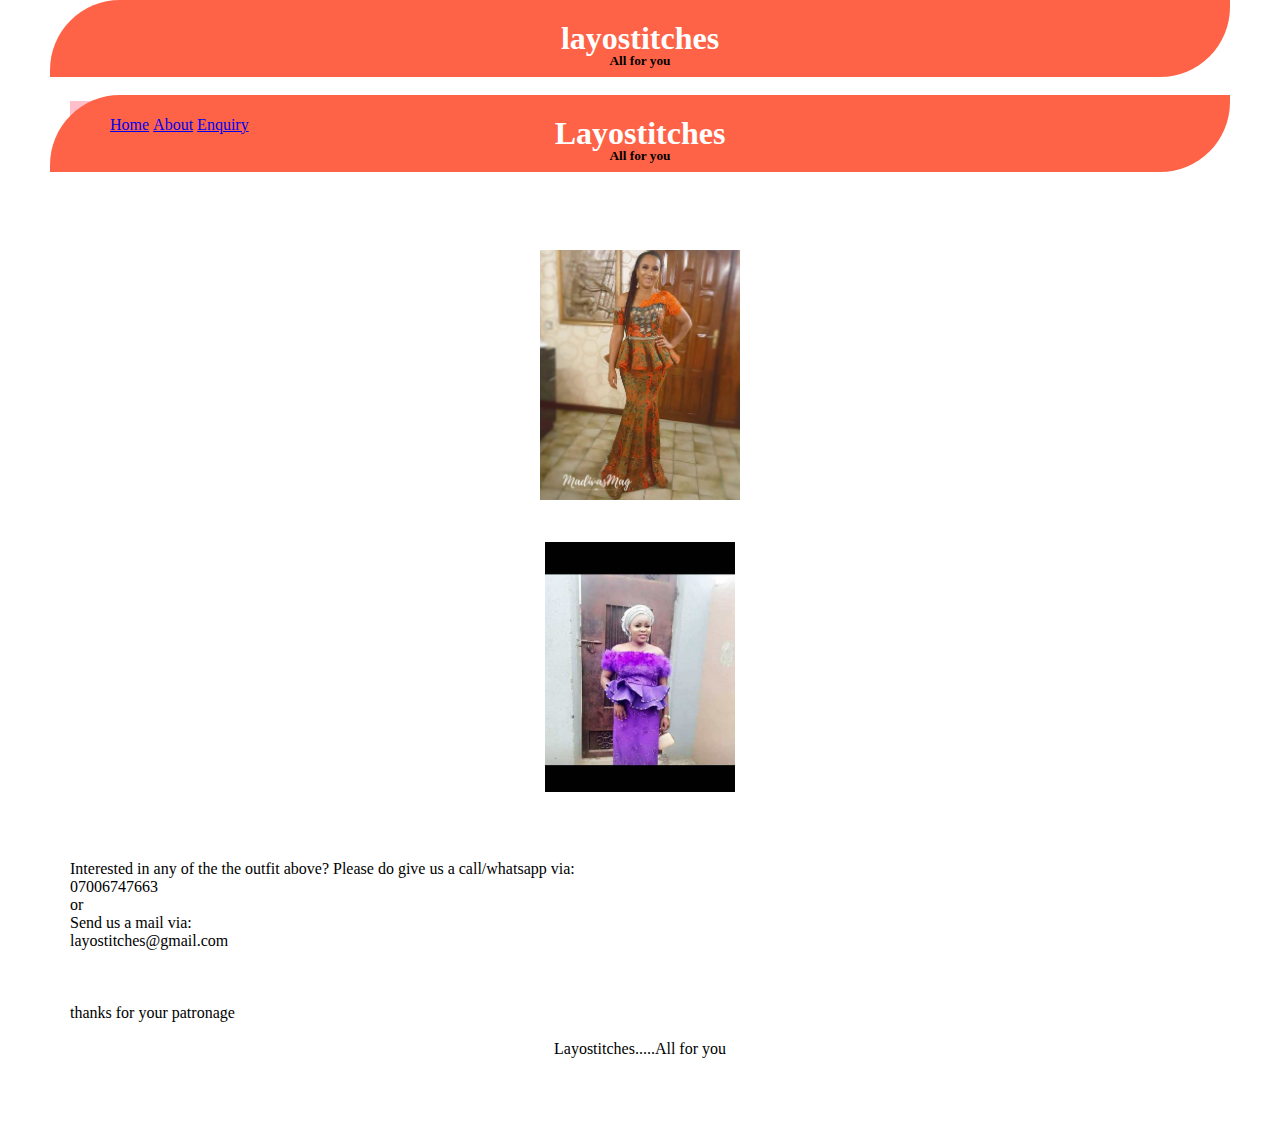
==== clk2.html @ 85e07bf4 "Add files via upload" ====
<!DOCtype html>

<html>

    <head>
        <title>layostitches</title>
        <link rel="stylesheet" type="text/css" href="style.css">
    </head>
    
    <body>

            <h1>layostitches</h1>
            <h5>All for you</h5><br><br><br>
        <ul>
            <li><a href="index.html">Home</a></li>
            <li><a href="about.html">About</a></li>
            <li><a href="enquiry.html">Enquiry</a></li>
        </ul>

            <h1>Layostitches</h1>
            <h5>All for you</h5><br><br><br>

        <div style="text-align: center;"><img src="nigeriawears/o3.jpg" height="250"><br><br>
        <div style="text-align: center;"><img src="ALYimages/o3.jpg" height="250"><br><br><br><br>
            <div style="text-align: left;"> Interested in any of the the outfit above? Please do give us a call/whatsapp via:<br> 07006747663<br>or<br> Send us a mail via:<br>layostitches@gmail.com<br><br><br><br>
                thanks for your patronage<br><br>
            <div style="text-align: center;"> Layostitches.....All for you
    
    </body>

</html>
---- style.css ----
body {
    background-color: white;
    margin: 70px;
}

li {
    display: inline-block;   
}

ul {
    margin-top: -45px;
    background-color: pink;
    margin-right: 650px;
    color: white;
    padding-bottom: 15px;
    padding-top: 15px;
}

h1 {
    color: white;
    font-family: Cambria, Cochin, Georgia, Times, 'Times New Roman', serif;
    text-align: center;
    background-color: tomato;
    padding: 20px;
    border-bottom-right-radius: 70px;
    border-top-left-radius: 70px;
    margin-right: -20px;
    margin-left: -20px;
    margin-top: -70px; 
}

h5 {
    text-align: center;
    margin-top: -45px;
}

img {
    padding: 10px;
}

div {
    max-width: 100%;
}

/*footer {
    display: inline-block;
    text-align: center;
    position: 50%;
    background-color: black;
    color: white;
}*/
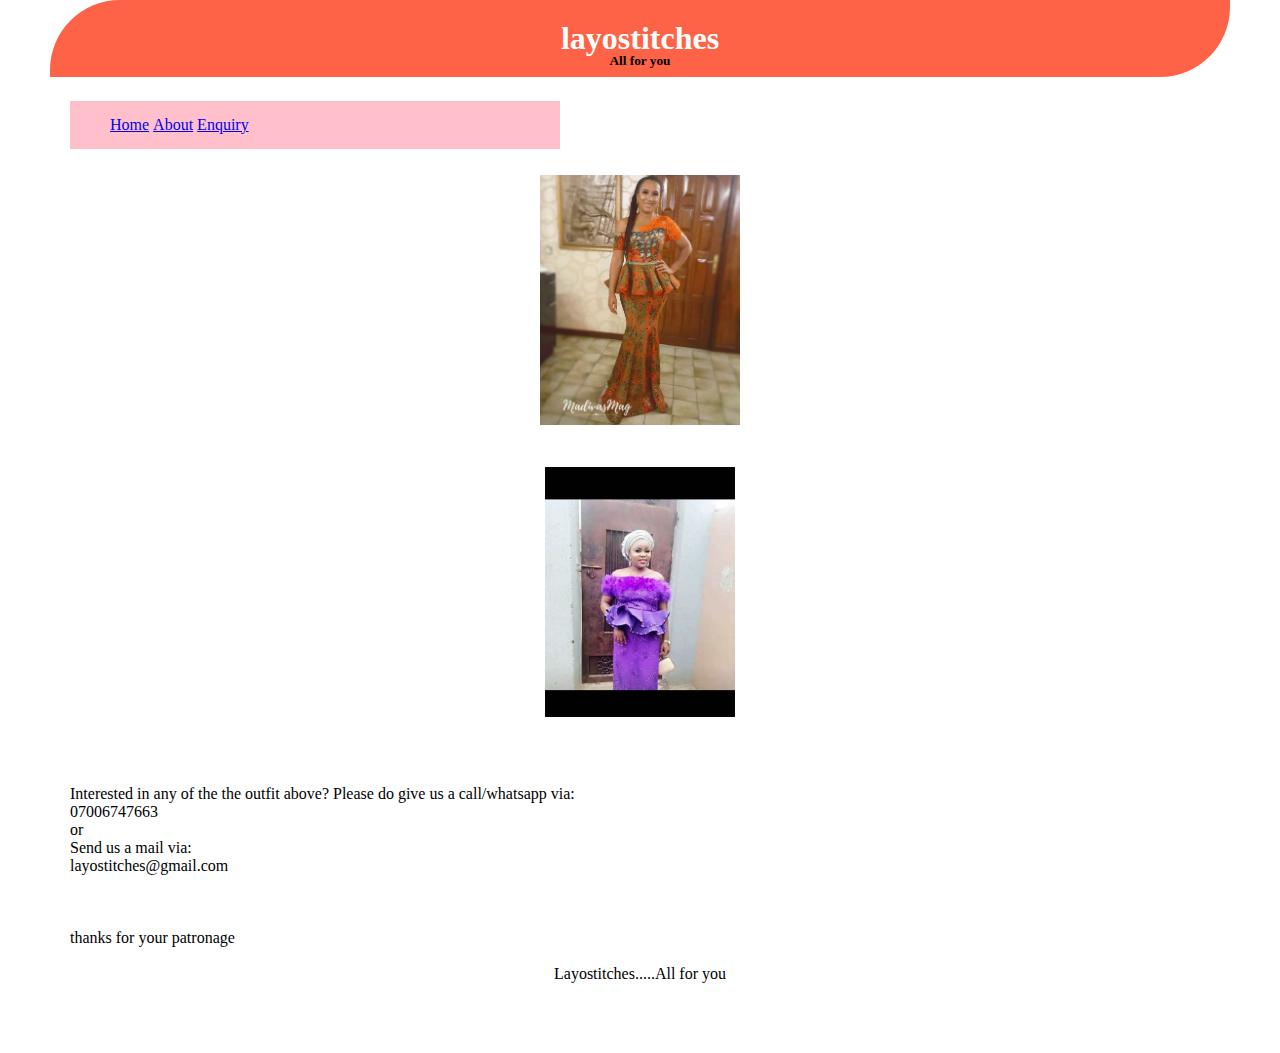
==== commit 4df4cc95: "Add files via upload" ====
--- a/clk2.html
+++ b/clk2.html
@@ -17,8 +17,6 @@
             <li><a href="enquiry.html">Enquiry</a></li>
         </ul>
 
-            <h1>Layostitches</h1>
-            <h5>All for you</h5><br><br><br>
 
         <div style="text-align: center;"><img src="nigeriawears/o3.jpg" height="250"><br><br>
         <div style="text-align: center;"><img src="ALYimages/o3.jpg" height="250"><br><br><br><br>
